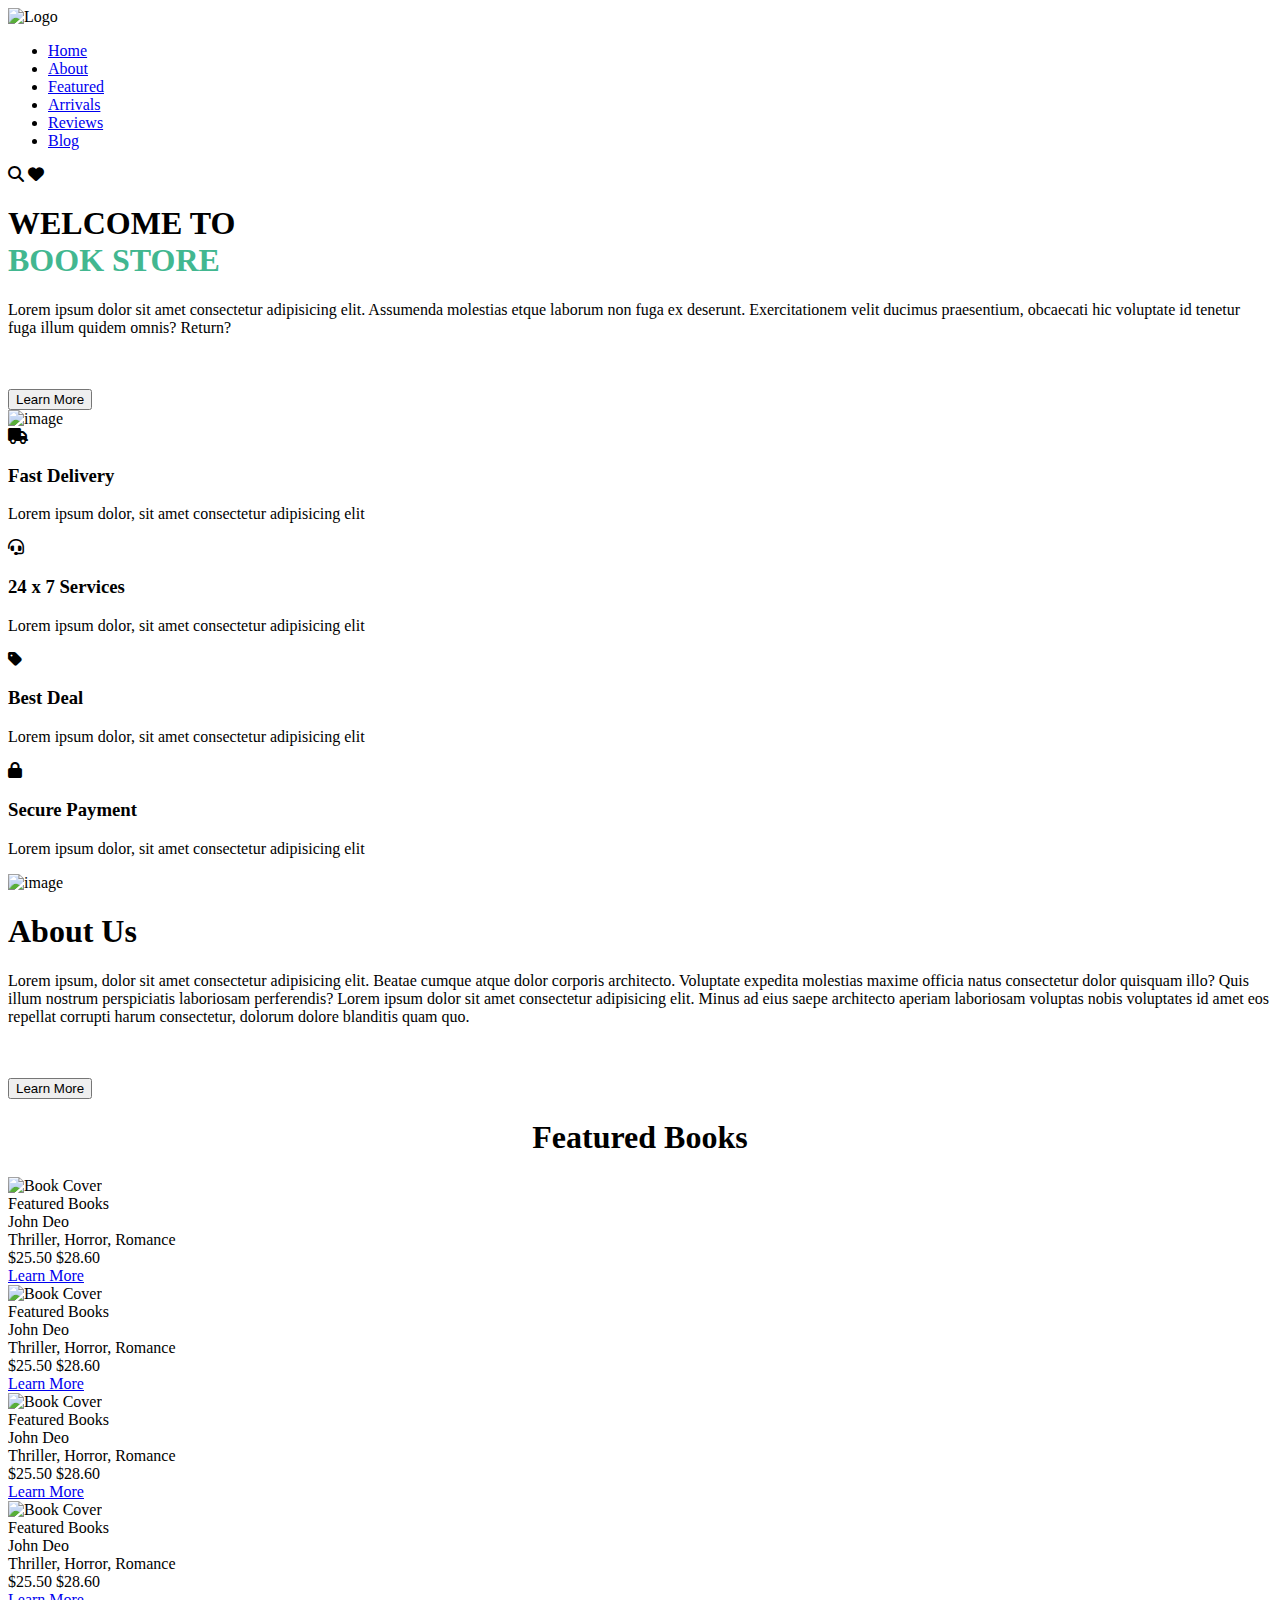
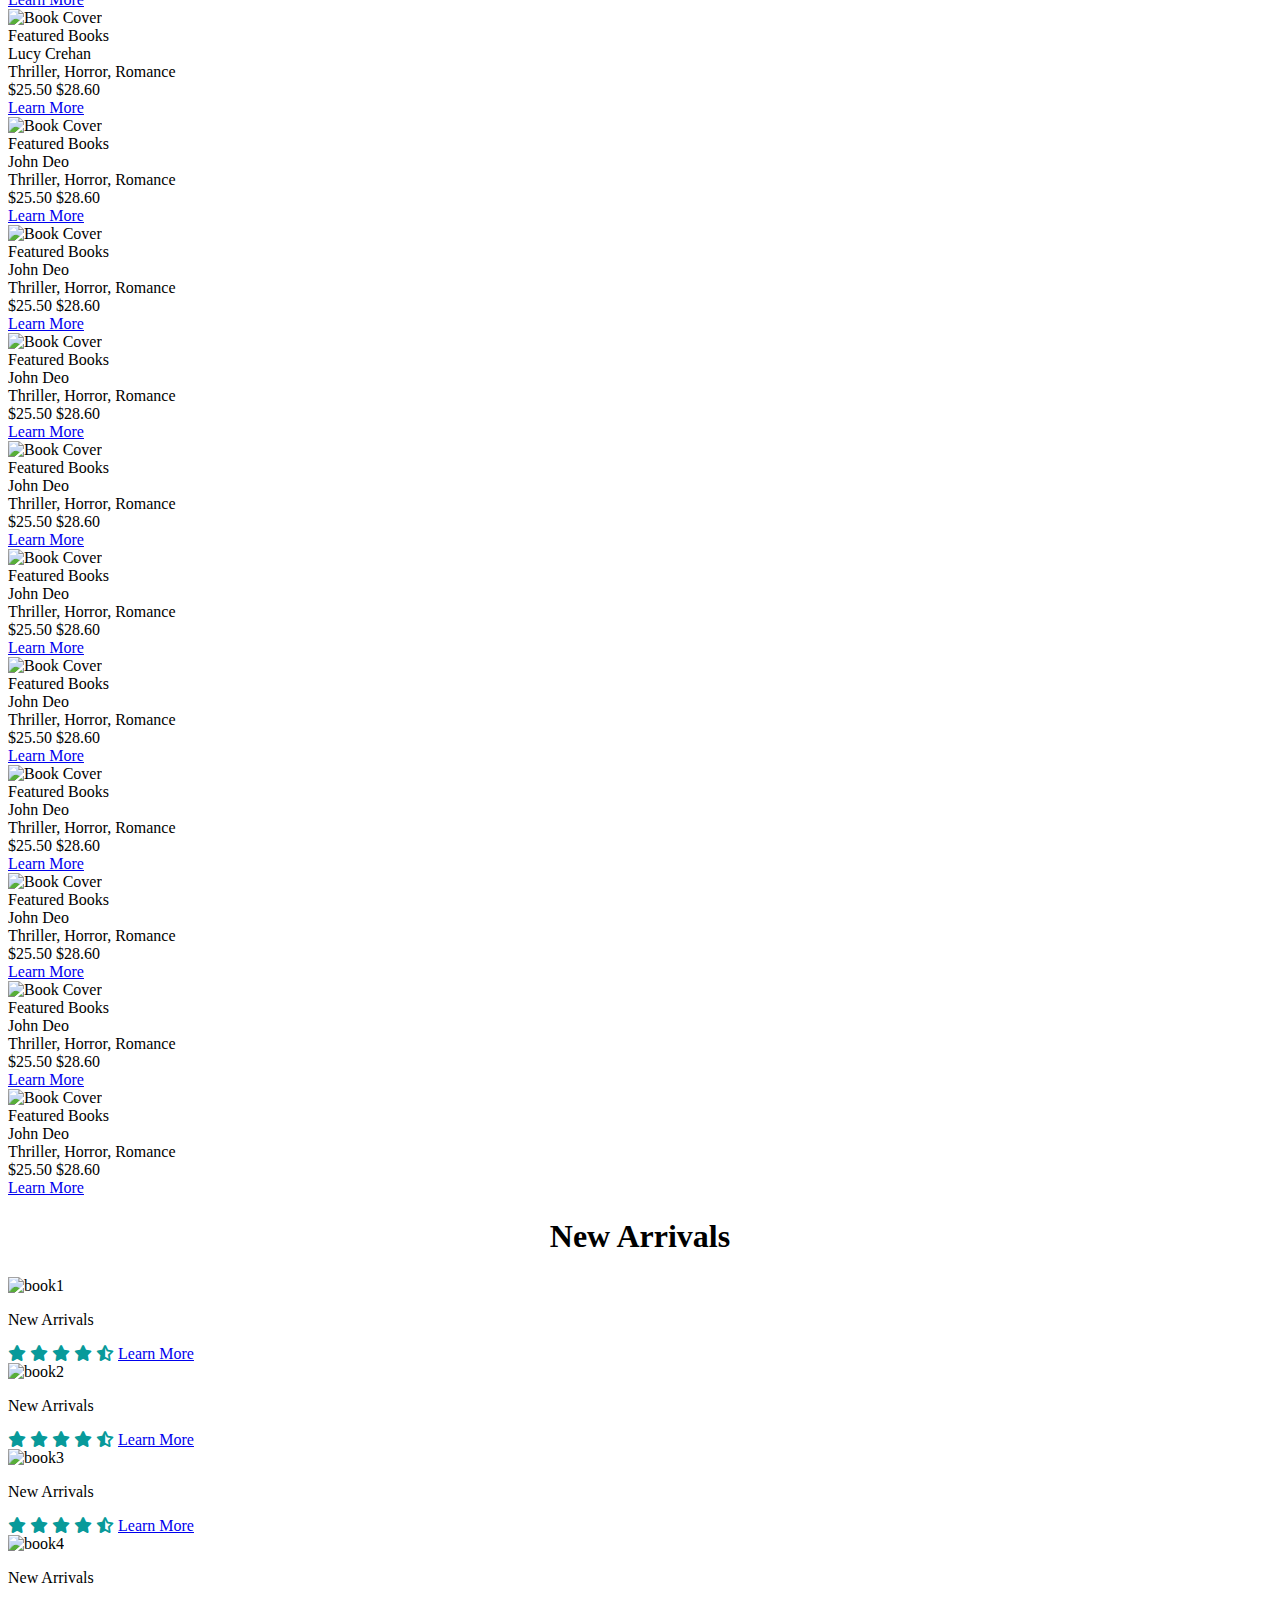
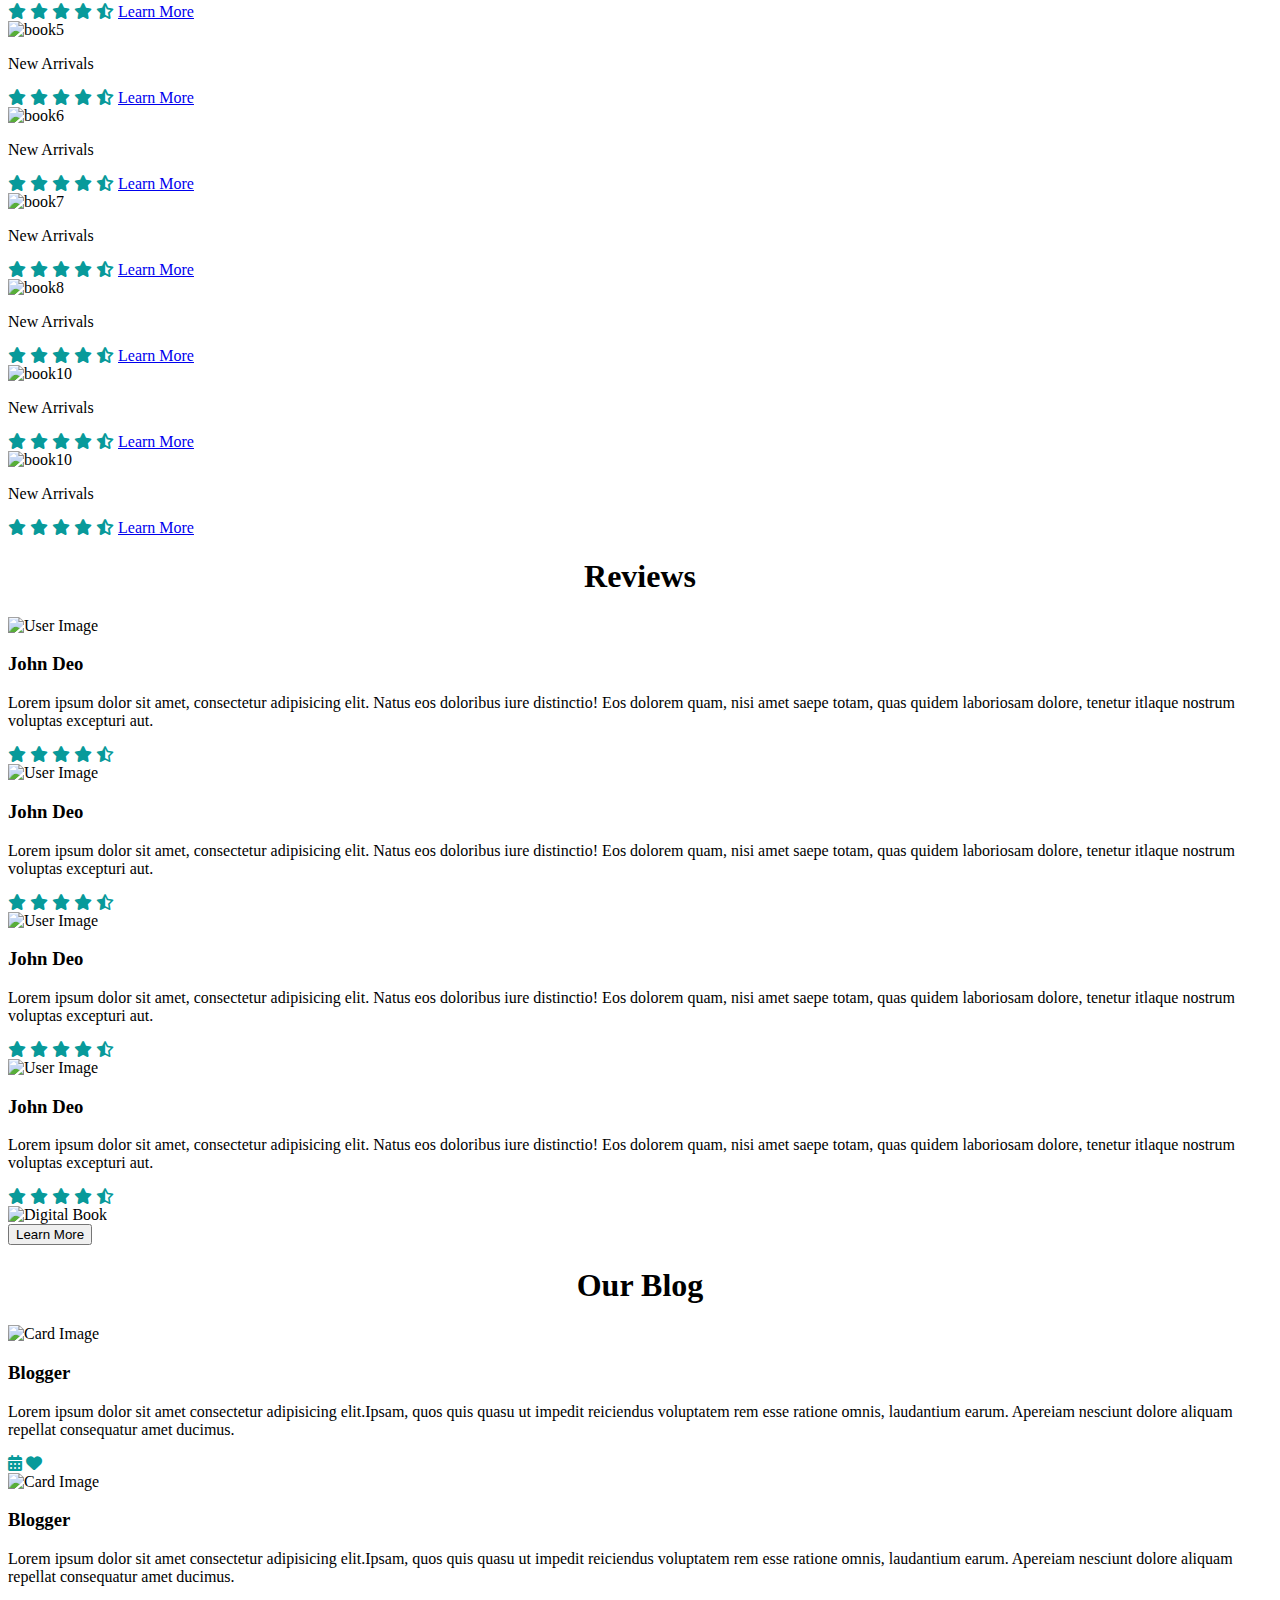
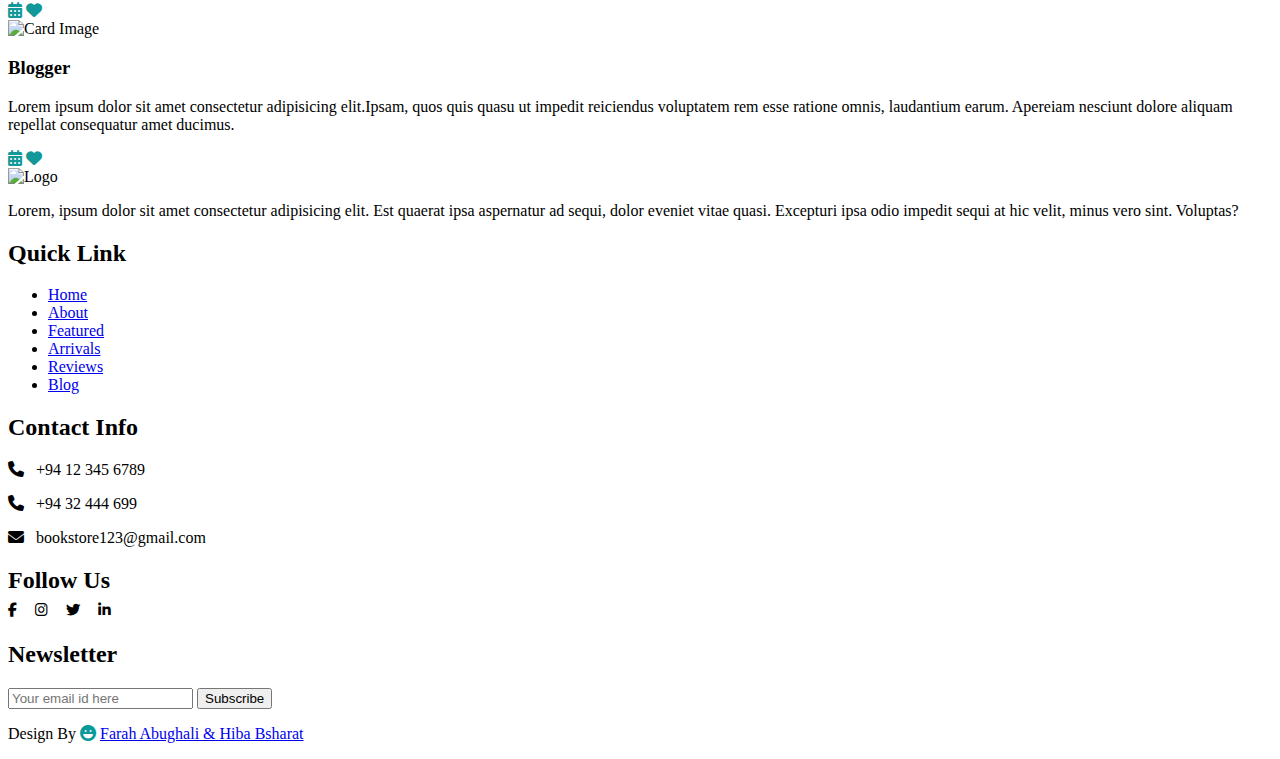
==== index.html @ d8fc2216 "Add files via upload" ====
<!DOCTYPE html>
    <html lang="en">
    <head>
        <meta charset="UTF-8">
        <meta name="viewport" content="width=device-width, initial-scale=1.0">
        <link rel="stylesheet" href="https://cdnjs.cloudflare.com/ajax/libs/font-awesome/6.7.2/css/all.min.css">
        <link rel="stylesheet" href="https://unpkg.com/boxicons@latest/css/boxicons.min.css">
</head>
        <title>Book Store</title>
        <link rel="stylesheet" href="style.css"> 
         
        
    </head>
    <body>
       <div class="content">
        <header>
            <img src="logo.png" alt="Logo">
            <nav>
                <ul class="navigation">
                    <li><a href="#Home"><span>Home</span></a></li>
                    <li><a href="#About"><span>About</span></a></li>
                    <li><a href="#Featured"><span>Featured</span></a></li>
                    <li><a href="#Arrivals"><span>Arrivals</span></a></li>
                    <li><a href="#Reviews"><span>Reviews</span></a></li>
                    <li><a href="#Blog"><span>Blog</span></a></li>
                </ul>
            </nav>
            <right>
                <i class="fa-solid fa-magnifying-glass"></i>
                <i class="fa-solid fa-heart"></i>
            </right>
        </header>

       <a name="Home"></a>
        <section class="HomePage">
          <div class="welcome">
          <h1 style="text-align: left;">WELCOME TO <br>
            <span style="color: rgb(66, 183, 144); text-align: left;">BOOK STORE</span></h1> 
     <p> Lorem ipsum dolor sit amet consectetur adipisicing elit. Assumenda molestias etque
      laborum non fuga ex deserunt. Exercitationem velit ducimus praesentium, obcaecati hic
      voluptate id tenetur fuga illum quidem omnis? Return?</p>
      <br> <br>
                <button class="mainbtn">Learn More</button> </div>
                <div class="right-img"> <img src="table.png" alt="image" sizes="50px" /> </div>

                
    </section>
      
      

        <div class="container1">
            <div class="box">
              <i class="fas fa-truck icon"></i>
              <h3>Fast Delivery</h3>
              <p>Lorem ipsum dolor, sit amet consectetur adipisicing elit</p>
            </div>
            <div class="box">
              <i class="fas fa-headset icon"></i>
              <h3>24 x 7 Services</h3>
              <p>Lorem ipsum dolor, sit amet consectetur adipisicing elit</p>
            </div>
            <div class="box">
              <i class="fas fa-tag icon"></i>
              <h3>Best Deal</h3>
              <p>Lorem ipsum dolor, sit amet consectetur adipisicing elit</p>
            </div>
            <div class="box">
              <i class="fas fa-lock icon"></i>
              <h3>Secure Payment</h3>
              <p>Lorem ipsum dolor, sit amet consectetur adipisicing elit</p>
            </div>
            </div>
            
            <a name="About"></a>
   <section class="mainn">

      <div class="leftimg"> <img src="about.png" alt="image" sizes="3.125rem" /> </div>
      <div class="mainInfo">

        <h1 style="color: rgb(0, 0, 0); text-align: left">About Us</h1>

        <p> Lorem ipsum, dolor sit amet consectetur adipisicing elit. Beatae cumque atque dolor corporis architecto. Voluptate expedita molestias

  maxime officia natus consectetur dolor quisquam illo? Quis illum
          nostrum perspiciatis laboriosam perferendis? Lorem ipsum dolor sit
          amet consectetur adipisicing elit. Minus ad eius saepe architecto
          aperiam laboriosam voluptas nobis voluptates id amet eos repellat 
          corrupti harum consectetur, dolorum dolore blanditis quam quo. </p> 
        <br />
        <br />
         <button class="mainnbtn">Learn More</button>

      </div>

    </section>
    <a name="Featured"></a>
    <h1 style="text-align: center; margin-top: 1.25rem;">Featured Books</h1>
    <div class="container2">
        <div class="book-card">
            <img src="book_1.jpg" alt="Book Cover">
            <div class="title">Featured Books</div>
            <div class="author">John Deo</div>
            <div class="genre">Thriller, Horror, Romance</div>
            <div class="price">
                $25.50 <span class="old-price">$28.60</span>
            </div>
            <a href="#" class="learn-more">Learn More</a>
        </div>
        <div class="book-card">
            <img src="book_2.jpg" alt="Book Cover">
            <div class="title">Featured Books</div>
            <div class="author">John Deo</div>
            <div class="genre">Thriller, Horror, Romance</div>
            <div class="price">
                $25.50 <span class="old-price">$28.60</span>
            </div>
            <a href="#" class="learn-more">Learn More</a>
        </div>
        <div class="book-card">
            <img src="book_3.jpg" alt="Book Cover">
            <div class="title">Featured Books</div>
            <div class="author">John Deo</div>
            <div class="genre">Thriller, Horror, Romance</div>
            <div class="price">
                $25.50 <span class="old-price">$28.60</span>
            </div>
            <a href="#" class="learn-more">Learn More</a>
        </div>
        <div class="book-card">
            <img src="book_4.jpg" alt="Book Cover">
            <div class="title">Featured Books</div>
            <div class="author">John Deo</div>
            <div class="genre">Thriller, Horror, Romance</div>
            <div class="price"> $25.50 <span class="old-price">$28.60</span>
            </div>
            <a href="#" class="learn-more">Learn More</a>
        </div>
        <div class="book-card">
            <img src="book_5.jpg" alt="Book Cover">
            <div class="title">Featured Books</div>
            <div class="author">Lucy Crehan</div>
            <div class="genre">Thriller, Horror, Romance</div>
            <div class="price">
                $25.50 <span class="old-price">$28.60</span>
            </div>
            <a href="#" class="learn-more">Learn More</a>
        </div>
        <div class="book-card">
            <img src="book_6.jpg" alt="Book Cover">
            <div class="title">Featured Books</div>
            <div class="author">John Deo</div>
            <div class="genre">Thriller, Horror, Romance</div>
            <div class="price"> $25.50 <span class="old-price">$28.60</span>
            </div>
            <a href="#" class="learn-more">Learn More</a>
        </div>
        <div class="book-card">
            <img src="book_7.png" alt="Book Cover">
            <div class="title">Featured Books</div>
            <div class="author">John Deo</div>
            <div class="genre">Thriller, Horror, Romance</div>
            <div class="price"> $25.50 <span class="old-price">$28.60</span>
            </div>
            <a href="#" class="learn-more">Learn More</a>
        </div>
        <div class="book-card">
            <img src="book_8.png" alt="Book Cover">
            <div class="title">Featured Books</div>
            <div class="author">John Deo</div>
            <div class="genre">Thriller, Horror, Romance</div>
            <div class="price"> $25.50 <span class="old-price">$28.60</span>
            </div>
            <a href="#" class="learn-more">Learn More</a>
        </div>
        <div class="book-card">
            <img src="book_9.jpg" alt="Book Cover">
            <div class="title">Featured Books</div>
            <div class="author">John Deo</div>
            <div class="genre">Thriller, Horror, Romance</div>
            <div class="price"> $25.50 <span class="old-price">$28.60</span>
            </div>
            <a href="#" class="learn-more">Learn More</a>
        </div>
        <div class="book-card">
            <img src="book_10.png" alt="Book Cover">
            <div class="title">Featured Books</div>
            <div class="author">John Deo</div>
            <div class="genre">Thriller, Horror, Romance</div>
            <div class="price"> $25.50 <span class="old-price">$28.60</span>
            </div>
            <a href="#" class="learn-more">Learn More</a>
        </div>
        <div class="book-card">
            <img src="book_11.jpg" alt="Book Cover">
            <div class="title">Featured Books</div>
            <div class="author">John Deo</div>
            <div class="genre">Thriller, Horror, Romance</div>
            <div class="price"> $25.50 <span class="old-price">$28.60</span>
            </div>
            <a href="#" class="learn-more">Learn More</a>
        </div>
        <div class="book-card">
            <img src="book_12.png" alt="Book Cover">
            <div class="title">Featured Books</div>
            <div class="author">John Deo</div>
            <div class="genre">Thriller, Horror, Romance</div>
            <div class="price"> $25.50 <span class="old-price">$28.60</span>
            </div>
            <a href="#" class="learn-more">Learn More</a>
        </div>
        <div class="book-card">
            <img src="book_13.png" alt="Book Cover">
            <div class="title">Featured Books</div>
            <div class="author">John Deo</div>
            <div class="genre">Thriller, Horror, Romance</div>
            <div class="price"> $25.50 <span class="old-price">$28.60</span>
            </div>
            <a href="#" class="learn-more">Learn More</a>
        </div>
        <div class="book-card">
            <img src="book_14.png" alt="Book Cover">
            <div class="title">Featured Books</div>
            <div class="author">John Deo</div>
            <div class="genre">Thriller, Horror, Romance</div>
            <div class="price"> $25.50 <span class="old-price">$28.60</span>
            </div>
            <a href="#" class="learn-more">Learn More</a>
        </div>
        <div class="book-card">
            <img src="book_15.png" alt="Book Cover">
            <div class="title">Featured Books</div>
            <div class="author">John Deo</div>
            <div class="genre">Thriller, Horror, Romance</div>
            <div class="price"> $25.50 <span class="old-price">$28.60</span>
            </div>
            <a href="#" class="learn-more">Learn More</a>
            <div class="container3"></div>
        </div>
    </div>
    </div>

    <a name="Arrivals"></a>
<section>
<h1 style="text-align: center;"> New Arrivals</h1>
<div class="arrivalscontainer1">
    <div class="arrival-card">
    <img src="arrival_1.jpg" alt="book1">
        <p style="font-family: serif;">New Arrivals</p>
           <i class="fa-solid fa-star" style="color: #089a9a;"></i> 
             <i class="fa-solid fa-star" style="color: #089a9a;"></i> 
             <i class="fa-solid fa-star" style="color: #089a9a;"></i> 
            <i class="fa-solid fa-star" style="color: #089a9a;"></i> 
            <i class="fa-solid fa-star-half-stroke" style="color: #089a9a;"></i>       
        <a href="#" class="buttonArrivals">Learn More</a> </div>
        <div class="arrival-card">
            <img src="arrival_2.jpg" alt="book2">
            <p style="font-family: serif;">New Arrivals</p>
            
                <i class="fa-solid fa-star" style="color: #089a9a;"></i>
                <i class="fa-solid fa-star" style="color: #089a9a;"></i>
                <i class="fa-solid fa-star" style="color: #089a9a;"></i>
                <i class="fa-solid fa-star" style="color: #089a9a;"></i>
                <i class="fa-solid fa-star-half-stroke" style="color: #089a9a;"></i>      
            
            <a href="#" class="buttonArrivals">Learn More</a> </div>
            <div class="arrival-card">
                <img src="arrival_3.jpg" alt="book3">
                <p style="font-family: serif;">New Arrivals</p>
                
                    <i class="fa-solid fa-star" style="color: #089a9a;"></i>
                    <i class="fa-solid fa-star" style="color: #089a9a;"></i>
                    <i class="fa-solid fa-star" style="color: #089a9a;"></i>
                    <i class="fa-solid fa-star" style="color: #089a9a;"></i>
                    <i class="fa-solid fa-star-half-stroke" style="color: #089a9a;"></i>    
                
                <a href="#" class="buttonArrivals">Learn More</a> </div>
                <div class="arrival-card">
                    <img src="arrival_4.jpg" alt="book4">
                    <p style="font-family: serif;">New Arrivals</p>
                    
                        <i class="fa-solid fa-star" style="color: #089a9a;"></i>
                        <i class="fa-solid fa-star" style="color: #089a9a;"></i>
                        <i class="fa-solid fa-star" style="color: #089a9a;"></i>
                        <i class="fa-solid fa-star" style="color: #089a9a;"></i>
                        <i class="fa-solid fa-star-half-stroke" style="color: #089a9a;"></i>        
                    
                    <a href="#" class="buttonArrivals">Learn More</a> </div>
                   <div class="arrival-card">
                        <img src="arrival_5.jpg" alt="book5">
                        <p style="font-family: serif;">New Arrivals</p>
                        
                            <i class="fa-solid fa-star" style="color: #089a9a;"></i>
                            <i class="fa-solid fa-star" style="color: #089a9a;"></i>
                            <i class="fa-solid fa-star" style="color: #089a9a;"></i>
                            <i class="fa-solid fa-star" style="color: #089a9a;"></i>
                            <i class="fa-solid fa-star-half-stroke" style="color: #089a9a;"></i>     
                     <a href="#" class="buttonArrivals">Learn More</a> 
                    </div> 
                        </div>

                        <div class="arrivalscontainer2">
                        <div class="arrival-card">
                            <img src="arrival_6.jpg" alt="book6">
                            <p style="font-family: serif;">New Arrivals</p>
                            
                                <i class="fa-solid fa-star" style="color: #089a9a;"></i>
                                <i class="fa-solid fa-star" style="color: #089a9a;"></i>
                                <i class="fa-solid fa-star" style="color: #089a9a;"></i>
                                <i class="fa-solid fa-star" style="color: #089a9a;"></i>
                                <i class="fa-solid fa-star-half-stroke" style="color: #089a9a;"></i>    
                            
                            <a href="#" class="buttonArrivals">Learn More</a> </div>

                           <div class="arrival-card">
                                <img src="arrival_7.jpg" alt="book7">
                                <p style="font-family: serif;">New Arrivals</p>
                                
                                    <i class="fa-solid fa-star" style="color: #089a9a;"></i>
                                    <i class="fa-solid fa-star" style="color: #089a9a;"></i>
                                    <i class="fa-solid fa-star" style="color: #089a9a;"></i>
                                    <i class="fa-solid fa-star" style="color: #089a9a;"></i>
                                    <i class="fa-solid fa-star-half-stroke" style="color: #089a9a;"></i>      
                                
                                <a href="#" class="buttonArrivals">Learn More</a> </div>
<div class="arrival-card">
            <img src="arrival_8.jpg" alt="book8">
<p style="font-family: serif;">New Arrivals</p>
<i class="fa-solid fa-star" style="color: #089a9a;"></i>
  <i class="fa-solid fa-star" style="color: #089a9a;"></i>
<i class="fa-solid fa-star" style="color: #089a9a;"></i>
    <i class="fa-solid fa-star" style="color: #089a9a;"></i>
         <i class="fa-solid fa-star-half-stroke" style="color: #089a9a;"></i>     
          <a href="#" class="buttonArrivals">Learn More</a> </div>
                     
         <div class="arrival-card">
                     <img src="arrival_9.jpg" alt="book10">
                <p style="font-family: serif;">New Arrivals</p>
                                       
                      <i class="fa-solid fa-star" style="color: #089a9a;"></i>
                      <i class="fa-solid fa-star" style="color: #089a9a;"></i>
                      <i class="fa-solid fa-star" style="color: #089a9a;"></i>
                 <i class="fa-solid fa-star" style="color: #089a9a;"></i>
                 <i class="fa-solid fa-star-half-stroke" style="color: #089a9a;"></i>     
             <a href="#" class="buttonArrivals">Learn More</a> </div>

              <div class="arrival-card">
                <img src="arrival_10.jpg" alt="book10">
                <p style="font-family: serif;">New Arrivals</p>
                
                    <i class="fa-solid fa-star" style="color: #089a9a;"></i>
                    <i class="fa-solid fa-star" style="color: #089a9a;"></i>
                    <i class="fa-solid fa-star" style="color: #089a9a;"></i>
                    <i class="fa-solid fa-star" style="color: #089a9a;"></i>
                    <i class="fa-solid fa-star-half-stroke" style="color: #089a9a;"></i>      
                
                <a href="#" class="buttonArrivals">Learn More</a> </div>             
</div>
</section>

<a name="Reviews"></a>
<section>
<h1 style="text-align: center;">Reviews</h1>
<div class="Reviews">
    <div class="review-card">
        <img src="review_1.png" alt="User Image" class="user-image"/>
                  <h3>John Deo</h3>
                  <p>
                    Lorem ipsum dolor sit amet, consectetur adipisicing elit. Natus eos
                    doloribus iure distinctio! Eos dolorem quam, nisi amet saepe totam, quas quidem laboriosam 
                    dolore, tenetur itlaque nostrum voluptas excepturi aut.
                  </p>
            
                    <i class="fa-solid fa-star" style="color: #089a9a;"></i>
                    <i class="fa-solid fa-star" style="color: #089a9a;"></i>
                    <i class="fa-solid fa-star" style="color: #089a9a;"></i>
                    <i class="fa-solid fa-star" style="color: #089a9a;"></i>
                    <i class="fa-regular fa-star-half-stroke" style="color: #089a9a;"></i> </div>

                <div class="review-card">
                    <img src="review_2.png" alt="User Image" class="user-image"/>
                  <h3>John Deo</h3>
                  <p>
                    Lorem ipsum dolor sit amet, consectetur adipisicing elit. Natus eos
                    doloribus iure distinctio! Eos dolorem quam, nisi amet saepe totam, quas quidem laboriosam 
                    dolore, tenetur itlaque nostrum voluptas excepturi aut.
                  </p>
                
                  <i class="fa-solid fa-star" style="color: #089a9a;"></i>
                  <i class="fa-solid fa-star" style="color: #089a9a;"></i>
                      <i class="fa-solid fa-star" style="color: #089a9a;"></i>
                          <i class="fa-solid fa-star" style="color: #089a9a;"></i>
                    <i class="fa-regular fa-star-half-stroke" style="color: #089a9a;"></i>
                  </div> 
                

                <div class="review-card">
                    <img src="review_3.png" alt="User Image" class="user-image" />
                  <h3>John Deo</h3>
                  <p>
                    Lorem ipsum dolor sit amet, consectetur adipisicing elit. Natus eos
                    doloribus iure distinctio! Eos dolorem quam, nisi amet saepe totam, quas quidem laboriosam 
                    dolore, tenetur itlaque nostrum voluptas excepturi aut.
                  </p>
                 
                  <i class="fa-solid fa-star" style="color: #089a9a;"></i>
                  <i class="fa-solid fa-star" style="color: #089a9a;"></i>
                      <i class="fa-solid fa-star" style="color: #089a9a;"></i>
                          <i class="fa-solid fa-star" style="color: #089a9a;"></i>
                    <i class="fa-regular fa-star-half-stroke" style="color: #089a9a;"></i>
                  </div> 
               
                <div class="review-card">
                    <img src="review_4.png" alt="User Image" class="user-image" />
                  <h3>John Deo</h3>
                  <p>
                    Lorem ipsum dolor sit amet, consectetur adipisicing elit. Natus eos
                    doloribus iure distinctio! Eos dolorem quam, nisi amet saepe totam, quas quidem laboriosam 
                    dolore, tenetur itlaque nostrum voluptas excepturi aut.
                  </p>
                  
                  <i class="fa-solid fa-star" style="color: #089a9a;"></i>
                  <i class="fa-solid fa-star" style="color: #089a9a;"></i>
                      <i class="fa-solid fa-star" style="color: #089a9a;"></i>
                          <i class="fa-solid fa-star" style="color: #089a9a;"></i>
                    <i class="fa-regular fa-star-half-stroke" style="color: #089a9a;"></i>
                </div>

     </div>

</div>



</section>


 <section>
    <div class="imgbanner">
        <img src="banner.jpg" alt="Digital Book" /> 
         <div class="buttonbanner">
         <button class="btn-learn-more">Learn More </div>
    
        </button>
    </div> </section>

    
    <a name="Blog"></a>
        <section class="Our Blog">
      <center>
        <h1>Our Blog</h1>
      </center>
  <div class="card-container">
    <div class="card">
      <img src="blog_1.jpg" alt="Card Image">
      <div class="card-content">
        <h3>Blogger</h3>
        <p>Lorem ipsum dolor sit amet consectetur adipisicing elit.Ipsam, quos quis quasu ut impedit reiciendus voluptatem rem esse ratione omnis, laudantium earum. Apereiam nesciunt dolore aliquam repellat consequatur amet ducimus.</p>
      </div>
      
        <div class="icons">
          <i class="fa-solid fa-calendar-days" style="color:#089a9a"></i>
          <i class="fa-solid fa-heart" style="color:#089a9a"></i>
        </div>
      </div>
    
    <div class="card">
      <img src="blog_2.jpg" alt="Card Image">
      <div class="card-content">
        <h3>Blogger</h3>
        <p>Lorem ipsum dolor sit amet consectetur adipisicing elit.Ipsam, quos quis quasu ut impedit reiciendus voluptatem rem esse ratione omnis, laudantium earum. Apereiam nesciunt dolore aliquam repellat consequatur amet ducimus.</p>
      </div>
     
        <div class="icons">
          <i class="fa-solid fa-calendar-days" style="color: #129898;"></i>
          <i class="fa-solid fa-heart" style="color: #129898;"></i>
        </div>
      </div>
    
    <div class="card">
      <img src="blog_3.jpg" alt="Card Image">
      <div class="card-content">
        <h3>Blogger</h3>
        <p>Lorem ipsum dolor sit amet consectetur adipisicing elit.Ipsam, quos quis quasu ut impedit reiciendus voluptatem rem esse ratione omnis, laudantium earum. Apereiam nesciunt dolore aliquam repellat consequatur amet ducimus.</p>
      </div>
        <div class="icons">
          <i class="fa-solid fa-calendar-days" style="color: #129898;"></i>
          <i class="fa-solid fa-heart" style="color: #129898;"></i>
    </div>
  </div>
  </section>

 <footer>
    <div class="footer-container">
        <div class="footer-section">
            <img src="logo.png" alt="Logo" class="footer-logo">
            <p class="footer-p">Lorem, ipsum dolor sit amet consectetur adipisicing elit. Est quaerat ipsa aspernatur ad sequi, 
                dolor eveniet vitae quasi. Excepturi ipsa odio impedit sequi at hic velit, minus vero sint. Voluptas?
            </p>
        </div>
        <div class="footer-section">
            <h2 class="spase-q">Quick Link</h2>
            <ul>
                <li><a href="#Home">Home</a></li>
                <li><a href="#About">About</a></li>
                <li><a href="#Featured">Featured</a></li>
                <li><a href="#Arrivals">Arrivals</a></li>
                <li><a href="#Reviews">Reviews</a></li>
                <li><a href="#Blog">Blog</a></li>
            </ul>
        </div>
        <div class="footer-section">
            <h2 class="spase-c">Contact Info</h2> 
         <p> <i class="fa-solid fa-phone"></i> &nbsp;  +94 12 345 6789</p> </i>
            <p> <i class="fa-solid fa-phone"></i> &nbsp;  +94 32 444 699</p> 
             <p> <i class="fa-solid fa-envelope"></i> &nbsp;  bookstore123@gmail.com</p>
        </div>
        <div class="footer-section">
            <h2 class="spase-f">Follow Us</h> 
            <div class="social-links">
                <i class="fa-brands fa-facebook-f" style="font-size: 0.9rem;"></i> &nbsp;
                <i class="fa-brands fa-instagram" style="font-size: 0.9rem;"></i> &nbsp;
                <i class="fa-brands fa-twitter" style="font-size: 0.9rem;"> </i> &nbsp;
                <i class="fa-brands fa-linkedin-in" style="font-size: 0.9rem;"></i> &nbsp;
                        </div>
        </div>
        <div class="footer-newsletter">
            <h2 class="spase-n">Newsletter</h2>
            <div class="input-section">
                <input type="email" placeholder="Your email id here"/>
                <button type="submit">Subscribe</button>
            </div>
        </div>
    </div>
    <div class="footer-bottom">
    <p> Design By <i class="fa-solid fa-face-laugh" style="color: #089a9a;"></i> <a href="#">Farah Abughali & Hiba Bsharat</a></p>
    </div>
</footer>

</body>
</html>
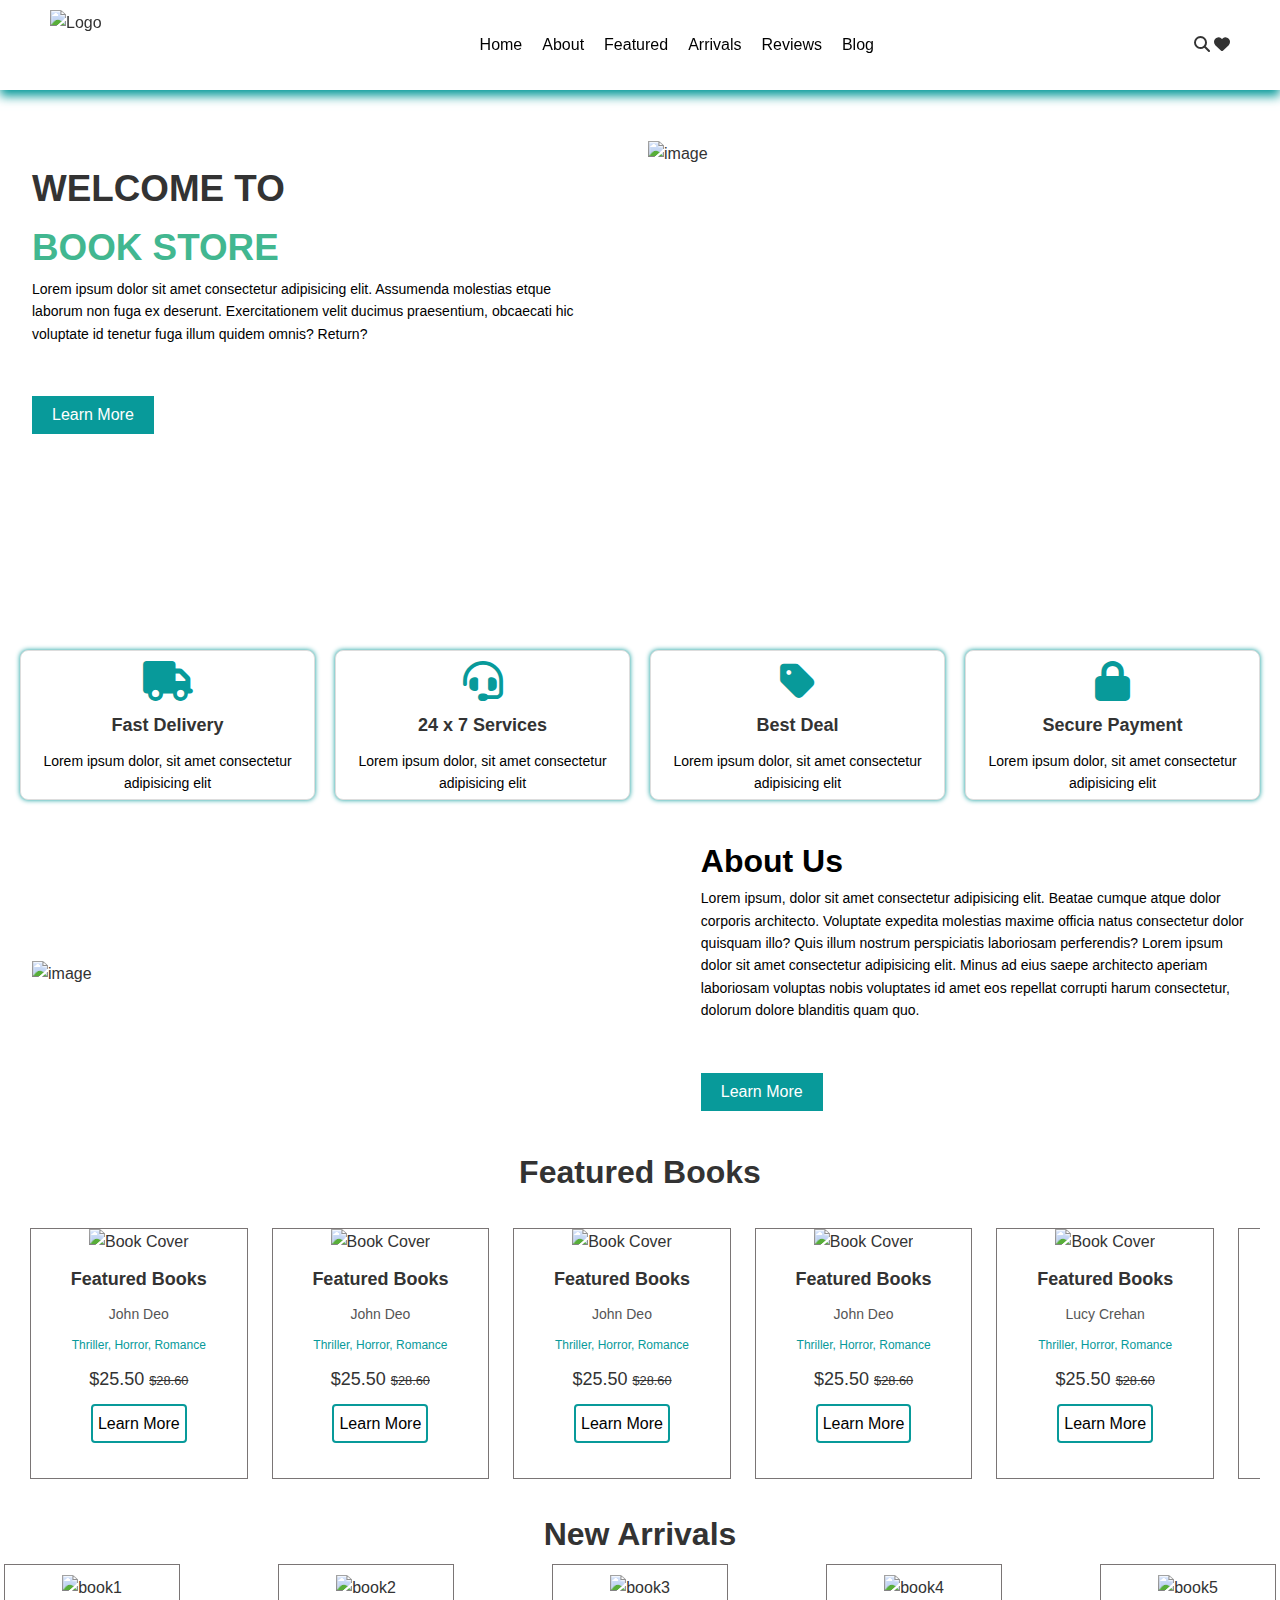
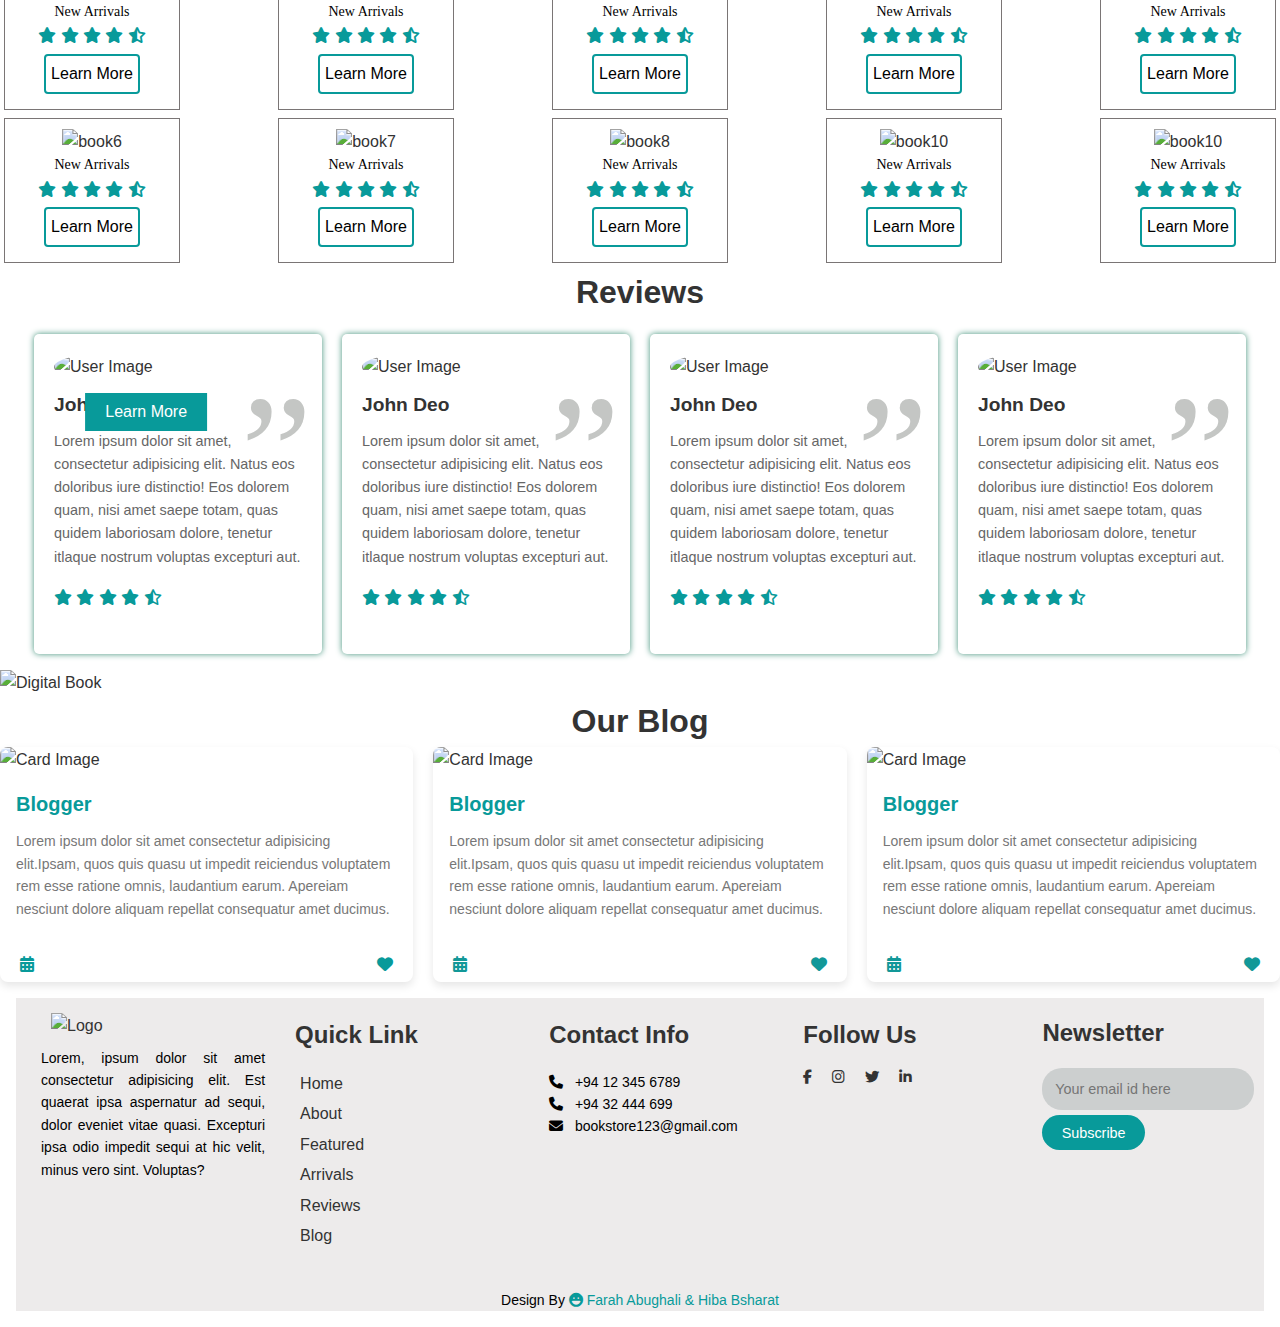
==== commit 4eb3b752: "index.html" ====
--- a/index.html
+++ b/index.html
@@ -537,4 +537,4 @@
 </footer>
 
 </body>
-</html>+</html>
--- a/style.css
+++ b/style.css
@@ -0,0 +1,731 @@
+@import url('https://fonts.googleapis.com/css2?family=Roboto:ital,wght@0,100;0,300;0,400;0,500;0,700;0,900;1,100;1,300;1,400;1,500;1,700;1,900&display=swap');
+
+* {
+    margin: 0;
+    padding: 0;
+    box-sizing: border-box;
+    font-family: Arial, sans-serif;
+}
+
+body {
+    position: relative;
+    line-height: 1.6;
+    color: #333;
+}
+
+
+.bg::before {
+
+    background-image: url('bg.png'); 
+    background-size: cover; 
+    background-position: center; 
+    position: fixed; 
+    width: 100%;
+    height: 100%;
+    z-index: -1; /* قيمة سالبة حتى تكون الصورة في الخلفية بالنسبة للمحتويات الأخرى يلي هن الصورة والنص فرح*/
+    opacity: 0.3; /* استخدمتها لحتى ما يكون شفاف تمامًا ولا واضح فرح*/
+   
+}
+
+
+header {
+    background-color: rgb(255, 255, 255);
+    width: 100%;
+    position: fixed;
+    top: 0;
+    z-index: 1000;
+    display: flex;
+    justify-content: space-between; /*عشان يكون في مسافة متساوية بين المحتويات بالهيدر وما يصير تداخل -فرح*/
+    align-items: center;
+    padding: 0.625rem 3.125rem;
+    box-shadow: 0 0.375rem 0.625rem #089a9a;
+}
+
+
+header img {
+  height: 4.375rem;
+  width: 5.625rem;
+}
+
+
+.navigation {
+    list-style: none;
+    display: flex;
+}
+
+.navigation li {
+    margin-left: 20px;
+}
+
+.navigation a {
+    color: black;
+    text-decoration: none;
+    font-size: 1rem;
+    font-weight: 500;
+    transition: color 0.3s ease;
+}
+
+.navigation a:hover {
+    color: #089a9a;
+}
+
+.main {
+    
+    display: flex;
+    align-items: center;
+    justify-content: center;
+    height: 100vh;
+    text-align: center; 
+}
+
+.HomePage {
+    min-height:70vh;
+    background: url("bg.png");
+    background-position: center;
+    background-size: cover;
+    padding-top: 10rem;
+    padding-right: 1rem;
+    padding-left: 2rem;
+    display: flex;
+    align-items: flex-start;
+    justify-content: space-between;
+  }
+  @media (max-width: 767px) {
+    .HomePage {
+      padding-left: 0.5rem;
+      padding-right: 0.5rem;
+    }
+  }
+  
+  .welcome {
+    width: 45%;
+  }
+  .welcome h1 {
+    font-size: 2.3rem;
+  }
+  
+  .right-img {
+    width: 50%;
+    margin-top: -1.2rem;
+  }
+  .right-img img {
+    
+    width: 100%;
+  }
+  @media (max-width: 47.9375rem) {
+    .right-img {
+      display: none;
+    }
+    .welcome {
+      width: 100%;
+      text-align: center;
+    }
+  }
+  .main {
+    display: flex;
+    align-items: center;
+    justify-content: center;
+    height: 100vh;
+    text-align: center;
+  }
+  
+  .main h1 {
+    font-size: 3rem;
+    color: #000;
+    margin-bottom: 0.625rem;
+  }
+  
+  .main h1 span {
+    color: #089a9a;
+  }
+  
+  .main p {
+    text-align: left;
+    font-size: 1.2rem;
+    margin-bottom: 1.25rem;
+    color: #555;
+  }
+  
+  .mainbtn {
+    background-color: #089a9a;
+    color: white;
+    border: none;
+    padding: 0.625rem 1.25rem;
+    font-size: 1rem;
+    cursor: pointer; /* عشان الماوس لما ينقر على البوتون يتحول شكله لشكل اليد وهاد إشارة إنه هان في زر  فرح*/
+    display: inline-block;
+    margin-left: 0;
+    text-align: left;
+    transition: background-color 0.3s ease;
+  }
+  div {
+    text-align: left;
+  }
+  .mainbtn:hover {
+    background-color: #089a9a;
+  }
+  .bg {
+    min-width:100%;
+  }
+  
+  
+.container1 {
+    display: flex;
+    justify-content: space-between; 
+    gap: 1.25rem; 
+    flex-wrap: wrap; 
+    padding: 1.25rem; 
+  }
+ 
+  
+  .box {
+    flex: 1; 
+    min-width: 12.5rem; 
+    padding: 1.25rem;
+    text-align: center;
+    border: 0.0625rem solid #ddd; 
+    box-shadow: 0rem 0.25rem 0.5rem rgba(0, 0, 0, 0.2); 
+    border-radius: 0.5rem; 
+    background-color: #fff; 
+    transition: transform 0.3s ease, box-shadow 0.3s ease;
+    padding-top: 0.625rem;
+    text-align: center;
+    box-shadow: 0rem 0rem 0.3125rem 0rem #089a9a;
+    width: 16.875rem;
+    height: 9.375rem;
+  }
+  
+ 
+  .box:hover {
+    transform: translateY(-5px);
+    box-shadow: 0rem 0.375rem 0.75rem rgba(0, 0, 0, 0.3);
+  }
+  
+  
+  .icon {
+    font-size: 2.5rem; 
+    color: #089a9a; 
+    margin-bottom: 0.625rem; 
+  }
+  
+  
+  h3 {
+    font-size: 1.125rem;
+    font-weight: bold;
+    margin-bottom: 0.625rem;
+  }
+  
+  p {
+    font-size: 0.875rem;
+    color:#000000;}
+
+  
+    .mainn {
+        display: flex;
+        justify-content: space-between;
+        align-items: center;
+        padding: 1rem 2rem;
+      }
+      .leftimg {
+        flex-basis: 50%;
+      }
+      .leftimg img {
+        width: 100%;
+      }
+
+      .mainInfo {
+        flex-basis: 45%;
+        
+        text-align: left;
+      }
+      @media (max-width: 62rem) {
+        .mainInfo {
+          flex-basis: 50%;
+        }
+      }
+      @media (max-width: 47.9375rem) {
+        .leftimg {
+          display: none;
+        }
+        .mainInfo {
+          flex-basis: 100%;
+        }
+      }
+      .main h1 {
+        font-size: 3rem;
+        color: #000;
+        margin-bottom: 0.625rem;
+      }
+      
+      .main h1 span {
+        color: rgb(0, 0, 0);
+      }
+      
+      .main p {
+        font-size: 1.2rem;
+        margin-bottom: 1.25rem;
+        color: #000000;
+      }
+      
+      .mainnbtn {
+        background-color: #089a9a;
+        color: white;
+        border: none;
+        padding: 0.625rem 1.25rem;
+        font-size: 1rem;
+        cursor: pointer;
+        display: inline-block;
+        margin-left: 0;
+        transition: background-color 0.3s ease;
+      }
+      .mainnbtn:hover {
+        background-color: #089a9a;
+      }
+      body {
+        font-family: Arial, sans-serif;
+        margin: 0;
+        padding: 0;
+        
+    }
+
+    .container2 {
+        display: flex;
+        padding: 1.25rem;
+        gap: 1.25rem;
+        justify-content: space-between;
+    }
+
+    .book-card {
+        flex: 0 0 auto;
+        width: 13.6rem;
+        border: 0.0625rem solid #7a7575;
+        text-align: center;
+        background-color: #fff;
+        box-shadow: 0 0.25rem 0.375rem rgb(255, 255, 255);
+        padding-bottom: 35px;
+       transition: box-shadow 0.3 ease ;
+      }
+      .book-card:hover{
+        transform: translateY(-5px);
+        box-shadow: 0rem 0.375rem 0.75rem #089a9a;
+  
+      }
+
+  
+      .book-card:hover{
+        transform: translateY(-5px);
+        box-shadow: 0rem 0.375rem 0.75rem #089a9a;
+      }
+      .book-card img{
+        width: 80%;
+        box-shadow: #726969;
+        
+      }
+      .book-card img:hover{
+        transform: translateY(-5px);
+        box-shadow:#838583;
+      }
+
+    
+
+    
+/*نجد اختلافًا بين أكواد الصورة وصفات الكارد من حيث العنوان والمؤلف وإلخ لأنني وظفت الكلاس للصفات
+ لكن الصورة ذاتها لم أوظفها بكلاس وهذا سبب اختلاف عنوان كل من css الصورة و css فرح. الصفات للكارد */
+
+    .book-card .title {
+        font-size: 1.125rem;
+        font-weight: bold;
+        margin: 0.625rem 0; 
+        text-align: center;
+    }
+
+    .book-card .author {
+        font-size: 0.875rem;
+        color: #555;
+        text-align: center;
+    }
+
+    .book-card .genre {
+        font-size: 0.75rem;
+        color: #089a9a;
+        margin: 0.625rem 0;
+        text-align: center;
+    }
+
+    .old-price {
+        font-size: 0.8rem;
+        color: #333;
+        text-align: center;
+        text-decoration: line-through;
+    }
+    .price {
+        font-size: 1.125rem;
+        margin: 0.625rem 0;
+        text-align: center;
+    }
+
+    .book .discounted-price {
+        color: #555;
+        text-decoration: line-through;
+        margin-right: 0.625rem;
+        font-size: 0.875rem;
+        text-align: center;
+    }
+
+  .learn-more {
+      border: 0.125rem solid #089a9a;
+      text-align: center;
+    border-radius: 0.25rem;
+    color: #000;
+    display: inline-block;
+    font-size: 1rem;
+    text-decoration: none;
+    padding:0.3125rem;
+    } 
+    
+    .container2
+           {
+            display:flex;
+             justify-content: space-between ;
+             gap:1.5rem;
+             overflow-x: auto; /*  يظهر الشريط السفلي للتمرير فقط إذا كان عرض الشاشة لا يسمح بعرض كامل المحتويات. لكن لو كان عرض الشاشة يسمح بإظهار كل الكاردز كلهن فهاد الشريط ما بظهر  -فرح*/
+              margin: 1.25rem;
+             padding: 0.625rem;
+          }       
+        .container2::-webkit-scrollbar 
+        {
+             height: 0.3125rem;
+        }
+       .container2::-webkit-scrollbar-track 
+       {
+         background:rgb(218, 215, 215);
+         border-radius: 0.3125rem; 
+       }
+      .container2::-webkit-scrollbar-thumb 
+      {
+        background: #089a9a; 
+        border-radius: 0.3125rem; 
+      }
+ 
+     .container2::-webkit-scrollbar-thumb:hover 
+     {
+        background:#089a9a;} 
+
+
+
+  
+        .arrivalscontainer1{
+          display: flex;
+        flex-wrap: wrap;
+          justify-content:space-between;
+      }
+        .arrivalscontainer2{
+          display: flex;
+         flex-wrap: wrap;
+          justify-content:space-between;
+    
+      }
+
+        .arrival-card{
+          flex: 0 0 auto;
+        width: 11rem;
+        border: 0.0625rem solid #7a7575;
+        text-align: center;
+        padding: 0.4rem;
+        background-color: #fff;
+        box-shadow: 0 0.25rem 0.375rem rgb(255, 255, 255);
+        padding-bottom: 0.1rem;
+        padding: 0.625rem;
+          margin: 0.25rem;
+       transition: box-shadow 0.3 ease ;
+        }
+        .arrival-card:hover{
+          transform: translateY(-0.3125rem);
+          box-shadow: 0 0.375rem 0.75rem #089a9a;
+        }
+        .arrival-card img{
+          width: 80%;
+          box-shadow: #787777;
+          
+        }
+        .arrival-card img:hover{
+          transform: translateY(-0.3125rem);
+          box-shadow:0.3rem 0.3rem 0.3rem #7a7575;
+        }
+
+      
+       .buttonArrivals{
+      
+        border: 0.125rem solid #089a9a;
+        text-align: center;
+      border-radius: 0.25rem;
+      color: #000;
+      display: inline-block;
+      font-size: 1rem;
+      text-decoration: none;
+      padding:0.3125rem;
+      margin: 0.3125rem;
+
+       }
+
+
+      .Reviews {
+        display: flex;
+        justify-content: center;
+        flex-wrap: wrap;
+        gap: 1.25rem;}
+      
+      .review-card {
+        position: relative;
+        background: #fff;
+        border-radius: 0.3125rem;
+        box-shadow: 0 0 0.375rem rgb(66, 146, 123);
+        padding: 1.25rem;
+        height: 20rem;
+        width: 18rem;
+        text-align: left;
+        margin-top: 1rem;
+        transform: transform 0.3s ease, box-shadow 0.3.s ease;
+      } 
+      .review-card:hover{
+        transform: translateY(-0.3125rem);
+        box-shadow: 0 0.375rem 0.75rem #089a9a;
+
+      }
+      .review-card::before{
+        content: '”';
+        position:absolute;
+        top: -0.6rem;
+        right: 0.625rem;
+        font-size: 10rem;
+        color:#c4c6c4;
+        font-family: serif;
+      }
+      
+      .user-image {
+        width: 3.75rem;
+        height: 3.75rem;
+        border-radius: 50%;
+        object-fit: cover;
+      
+      }
+      
+      .review-card h3 {
+        margin: 0.625rem 0;
+        font-size: 1.2em;
+        color: #333;
+      }
+      
+      .review-card p {
+        font-size: 0.9em;
+        color: #666;
+        margin: 0.625rem 0 1rem;
+      }
+      
+      
+      
+
+
+.imgbanner{
+  width: 100%;
+  justify-content: center;
+  margin-top: 1rem;
+}
+
+.btn-learn-more{
+  background-color: #089a9a;
+  color: #ddd;
+  padding: 0.625rem 1.25rem;
+  border: none;
+  border-radius: 0.3125rem;
+  cursor: pointer;
+  font-size: 1rem;
+
+}
+.btn-learn-more:hover{
+  background-color: #023b05;
+}
+.imgbanner img{
+  width: 100%;
+height: auto;
+display: block; 
+}
+.buttonbanner{
+  position: absolute;
+  bottom: 35rem;
+  left:11.42%;
+  transform: translateX(-50%); 
+}
+.btn-learn-more{
+  background-color: #089a9a;
+  color: #fff;
+  padding: 0.625rem 1.25rem;
+  margin-bottom: 20rem;
+  border: none;
+  border-radius: 0rem;
+  cursor: pointer;
+  font-size: 1rem;
+}
+.btn-learn-more:hover{
+  background-color: #089a9a;
+}
+.card-container {
+    display: flex;
+    gap: 1.25rem;
+  }
+  .card {
+    background-color: white;
+    border-radius: 0.5rem;
+    box-shadow: 0 0.25rem 0.5rem rgba(0, 0, 0, 0.1);
+    width: 100;
+    overflow: hidden;
+  }
+  .card img {
+    width: 100%;
+    height: 200px;
+    object-fit: cover;
+  }
+  .card-content {
+    padding: 1rem;
+  }
+  .card-content h3 {
+    margin: 0;
+    font-size: 1.25rem;
+    color:#089a9a;
+  }
+  .card-content p {
+    font-size: 0.875rem;
+    color: #777;
+    line-height: 1.6;
+    margin: 0.625rem 0;
+  }
+ 
+  .card .icons {
+    display: flex;
+    justify-content: space-between;
+    align-items: center;
+    margin: 0.625rem 1.25rem;
+    padding-top: 0;
+  
+  }
+
+footer {
+  background-color: #edebeb;
+  font-family: Arial, sans-serif;
+  padding-left: 0.625rem;
+  padding-right: 0.625rem;
+  margin: 1rem;
+}
+
+.footer-container {
+  display: flex;
+  flex-wrap: wrap;
+  justify-content: space-between;
+}
+
+.footer-section {
+  flex: 1 1 10%;
+  margin: 0.9375rem;
+}
+.spase-q{
+  margin-bottom: 1rem;
+  margin-top: 0.2rem;
+}
+.spase-c{
+  margin-bottom: 1rem;
+  margin-top: 0.2rem;
+}
+.spase-f{
+  margin-bottom: 1rem;
+  margin-top: 0.2rem;
+}
+.spase-n{
+  margin-bottom: 1rem; 
+  margin-top: 1rem;
+}
+
+.footer-logo {
+  max-width: 4.375rem;
+  margin-left: 0.625rem;
+  margin-bottom: 0.3125rem;
+}
+.footer-p{
+  text-align: justify;
+  direction:lrt;
+  margin-top: 0.2rem;
+  
+}
+.footer-section h3 {
+  font-size: 1.125rem;
+  margin-bottom: 0.625rem;
+}
+
+.footer-section ul {
+  list-style: none;
+  padding: 0;
+}
+
+.footer-section ul li {
+  margin: 0.3125rem;
+  
+}
+
+.footer-section ul li a {
+  text-decoration: none;
+  color: #333;
+  margin-top: 0.2rem;
+}
+
+.footer-section ul li a:hover {
+  color: #089a9a;
+}
+
+.input-section { 
+  
+  display: flex;
+  align-items: flex-start;
+  gap: 0.3125rem;
+  flex-direction: column;
+}
+
+.input-section input {
+  
+  padding: 0.8rem ;
+  border: none;
+  font-size: 0.9rem;
+  border-radius: 1.25rem;
+  background-color: #cccfcf;
+ 
+  
+}
+
+.input-section button {
+  background-color: #089a9a;
+  color: #fff;
+  border: none;
+  padding: 0.6rem 1.2rem;
+  border-radius: 1.25rem;
+  font-size: 0.9rem;
+  
+}
+
+form button:hover {
+  background-color: #089a9a;
+}
+
+.footer-bottom {
+  
+  text-align: center;
+  margin-top: 1.25rem;
+  font-size: 0.875rem;
+}
+
+.footer-bottom a {
+  color: #089a9a;
+  text-decoration: none;
+}
+
+.footer-bottom a:hover {
+  color: #089a9a;
+
+}
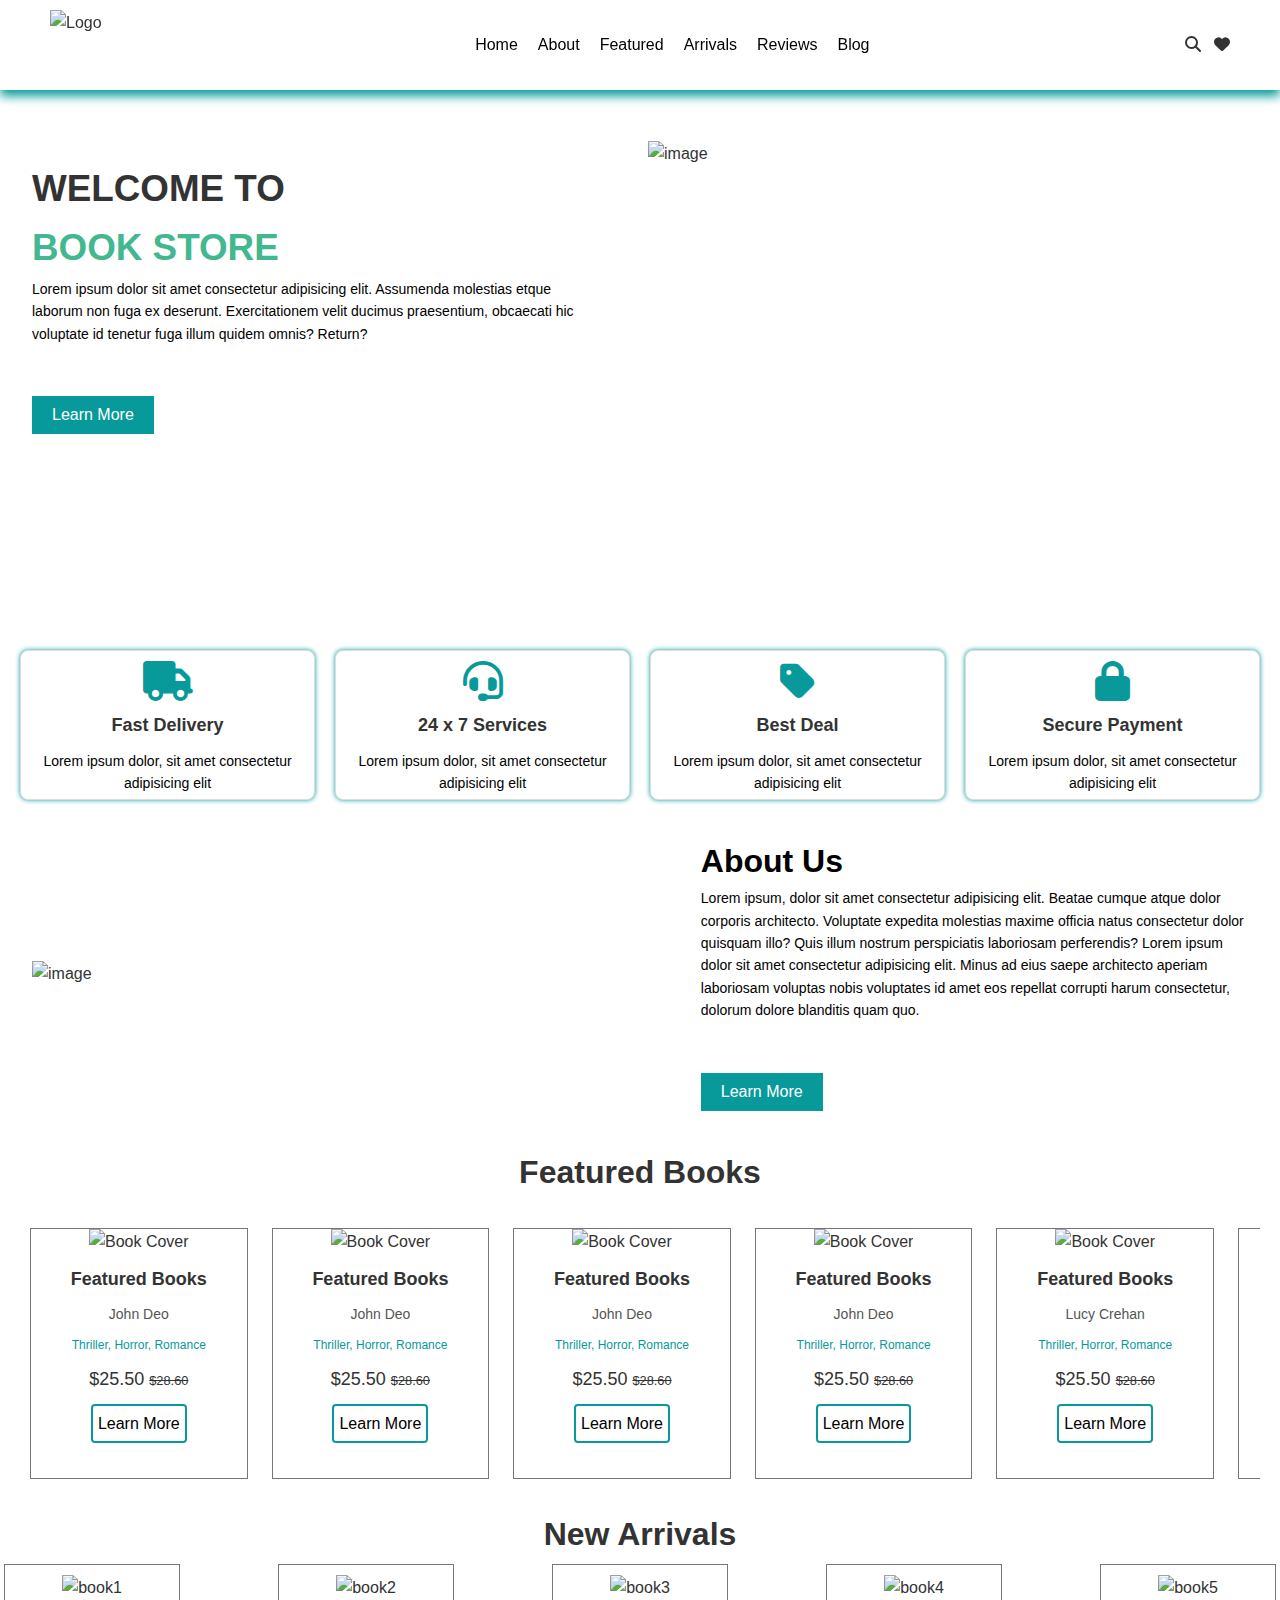
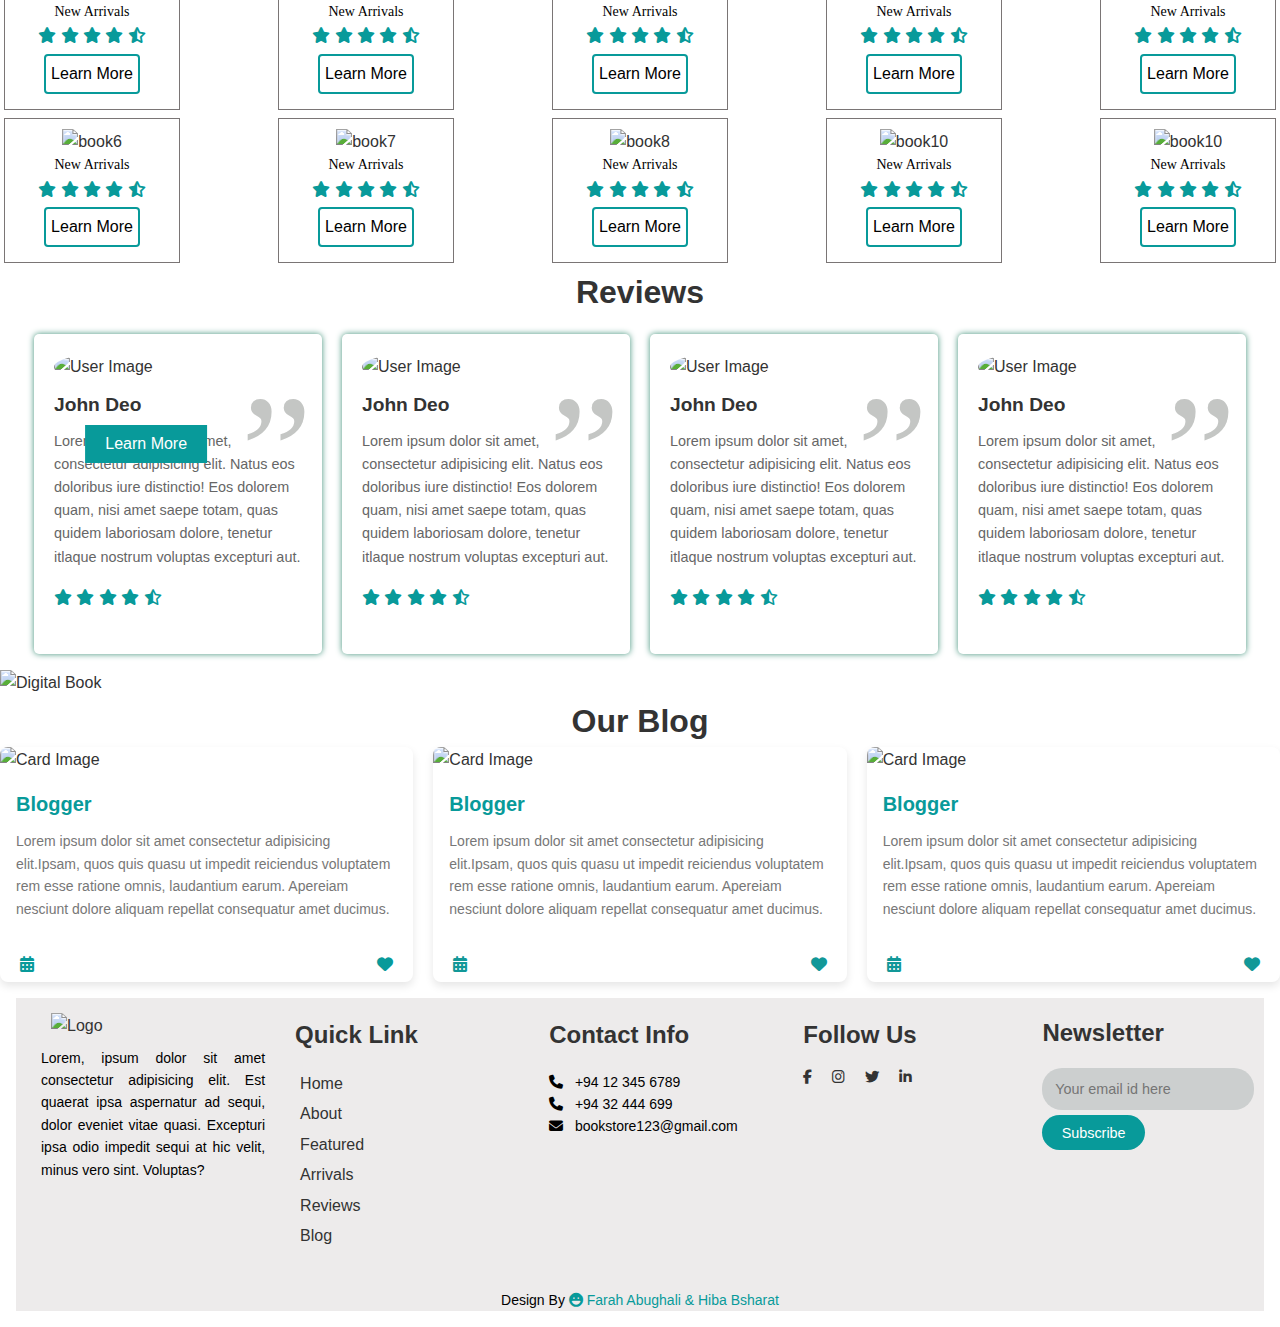
==== commit e770910e: "index.html" ====
--- a/index.html
+++ b/index.html
@@ -26,7 +26,7 @@
                 </ul>
             </nav>
             <right>
-                <i class="fa-solid fa-magnifying-glass"></i>
+                <i class="fa-solid fa-magnifying-glass"></i>   &nbsp;
                 <i class="fa-solid fa-heart"></i>
             </right>
         </header>
--- a/style.css
+++ b/style.css
@@ -552,7 +552,7 @@
 }
 .buttonbanner{
   position: absolute;
-  bottom: 35rem;
+  bottom: 33rem;
   left:11.42%;
   transform: translateX(-50%); 
 }
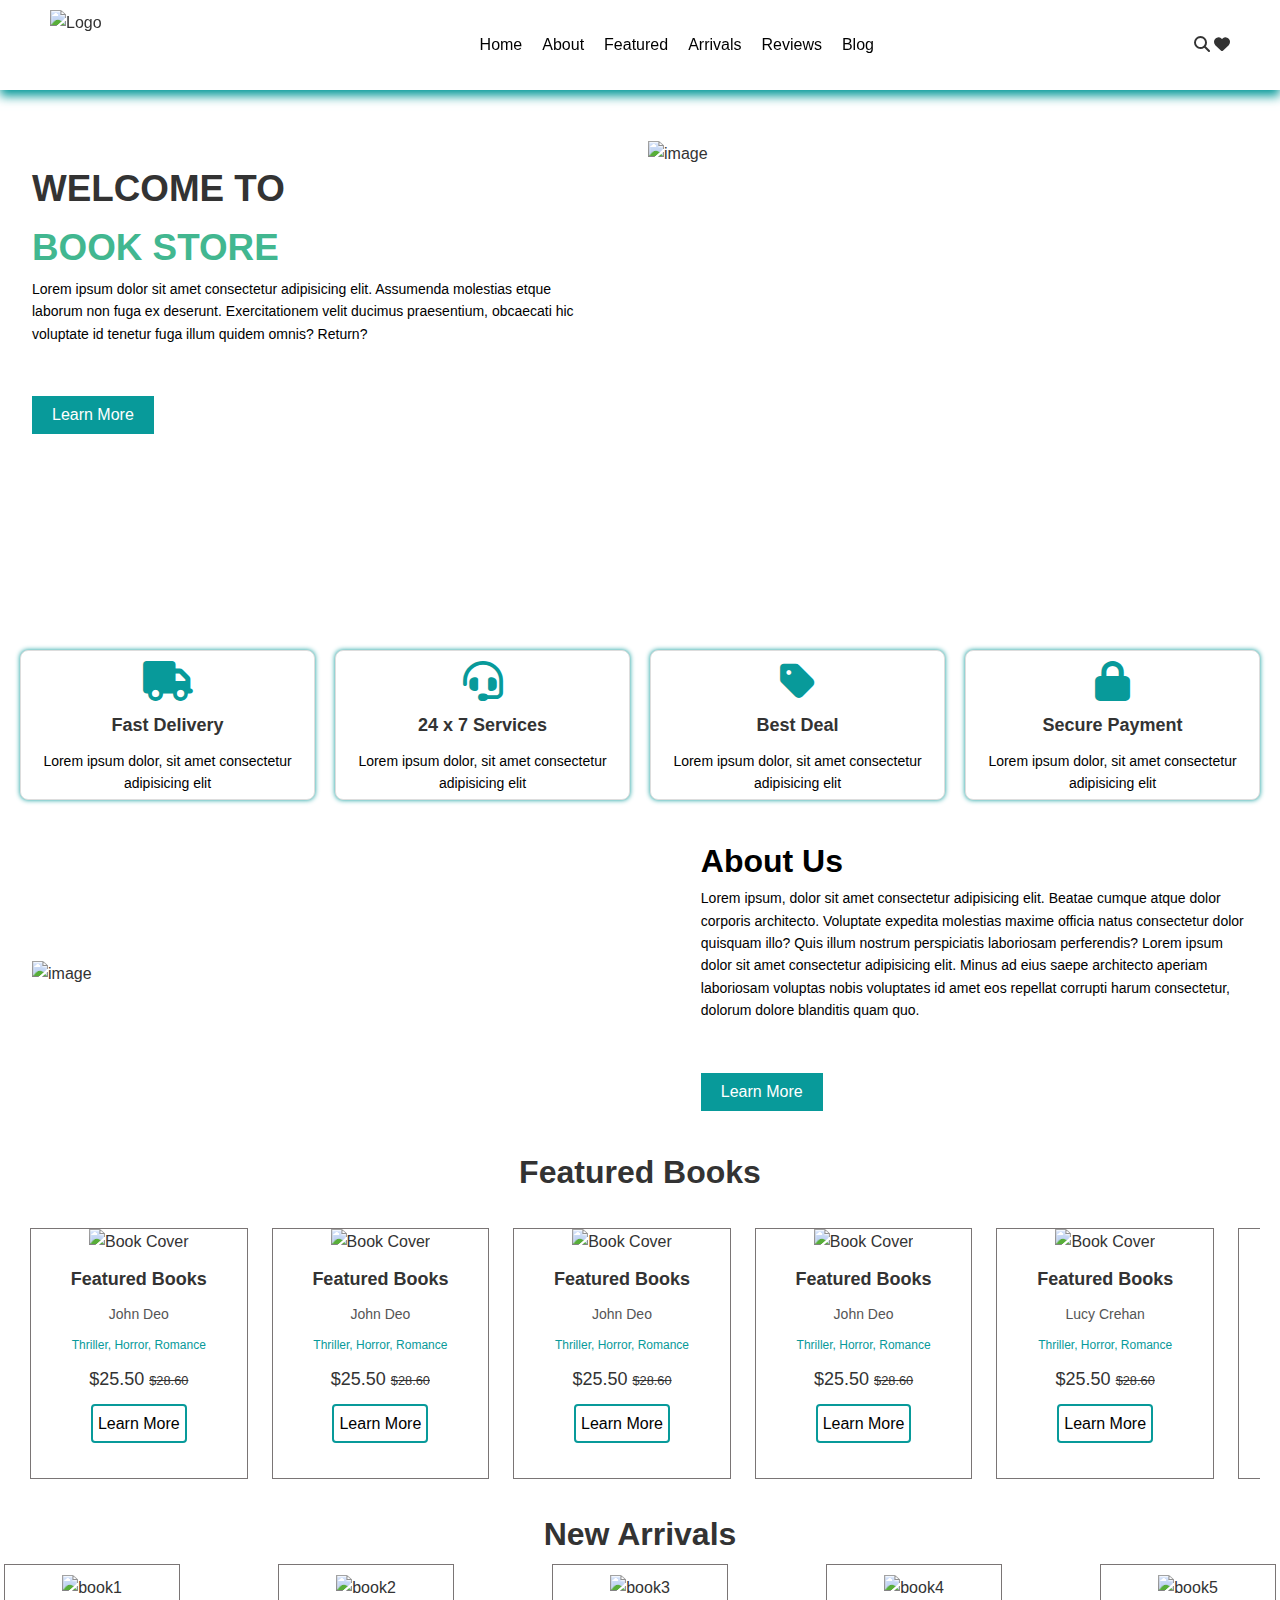
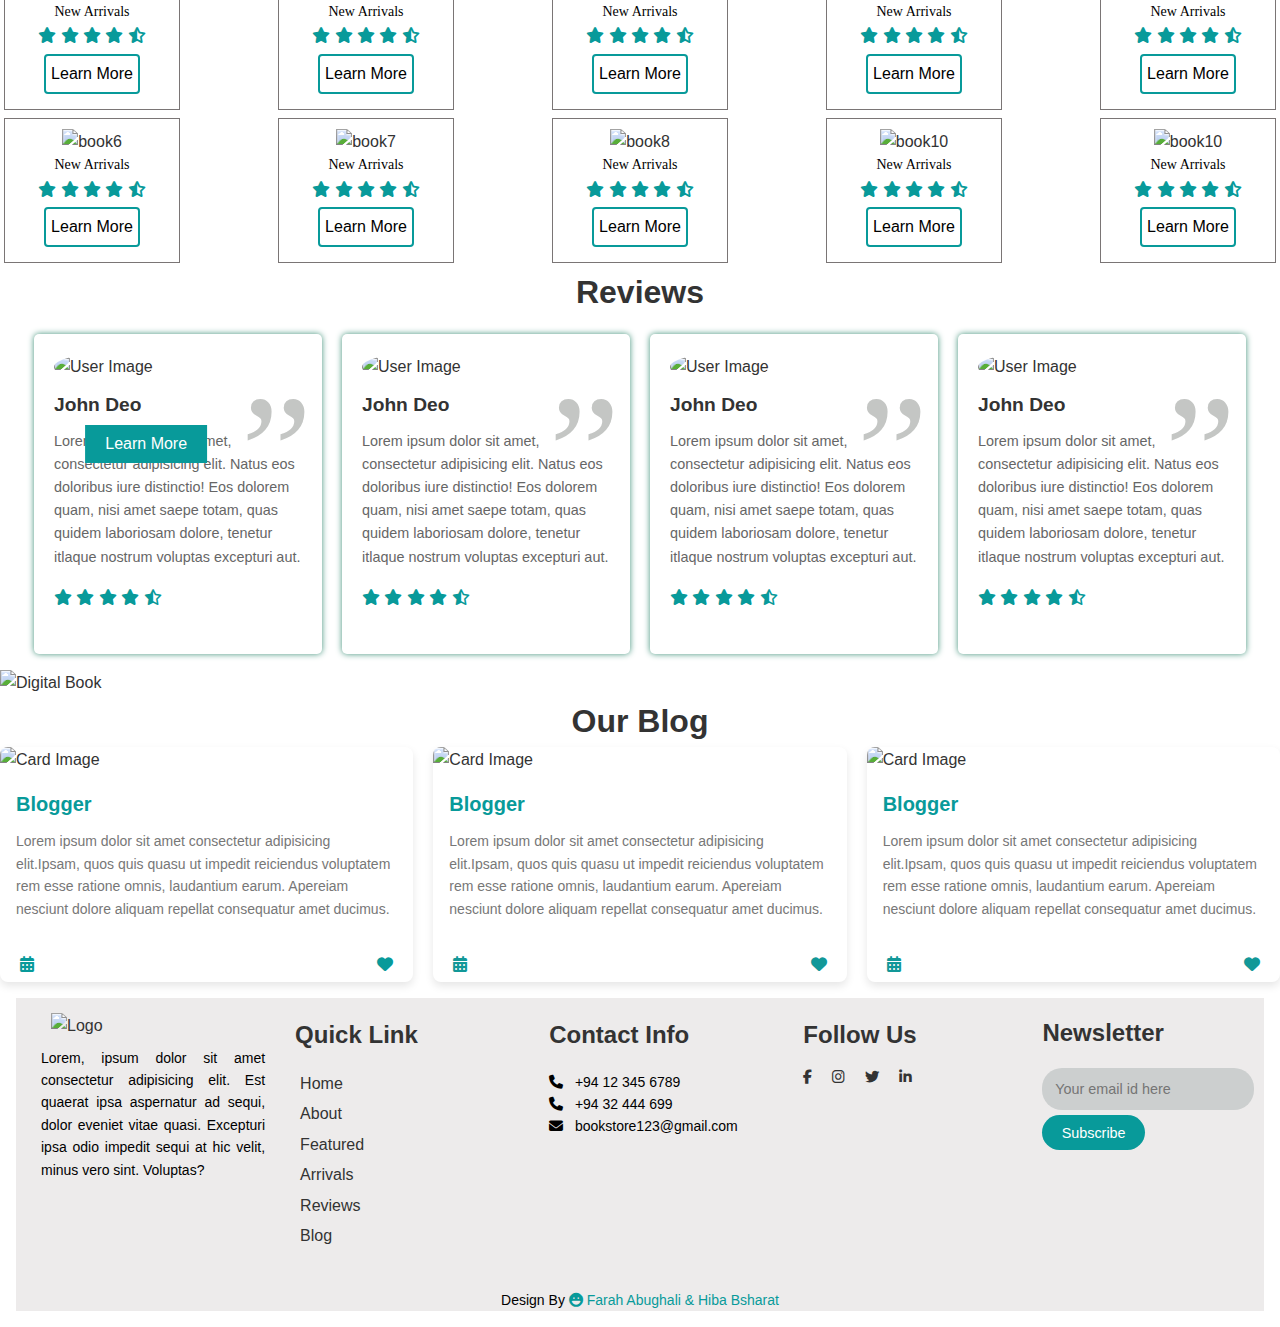
==== commit c548f4f6: "index.html" ====
--- a/index.html
+++ b/index.html
@@ -26,7 +26,7 @@
                 </ul>
             </nav>
             <right>
-                <i class="fa-solid fa-magnifying-glass"></i>   &nbsp;
+                <i class="fa-solid fa-magnifying-glass"></i>
                 <i class="fa-solid fa-heart"></i>
             </right>
         </header>
